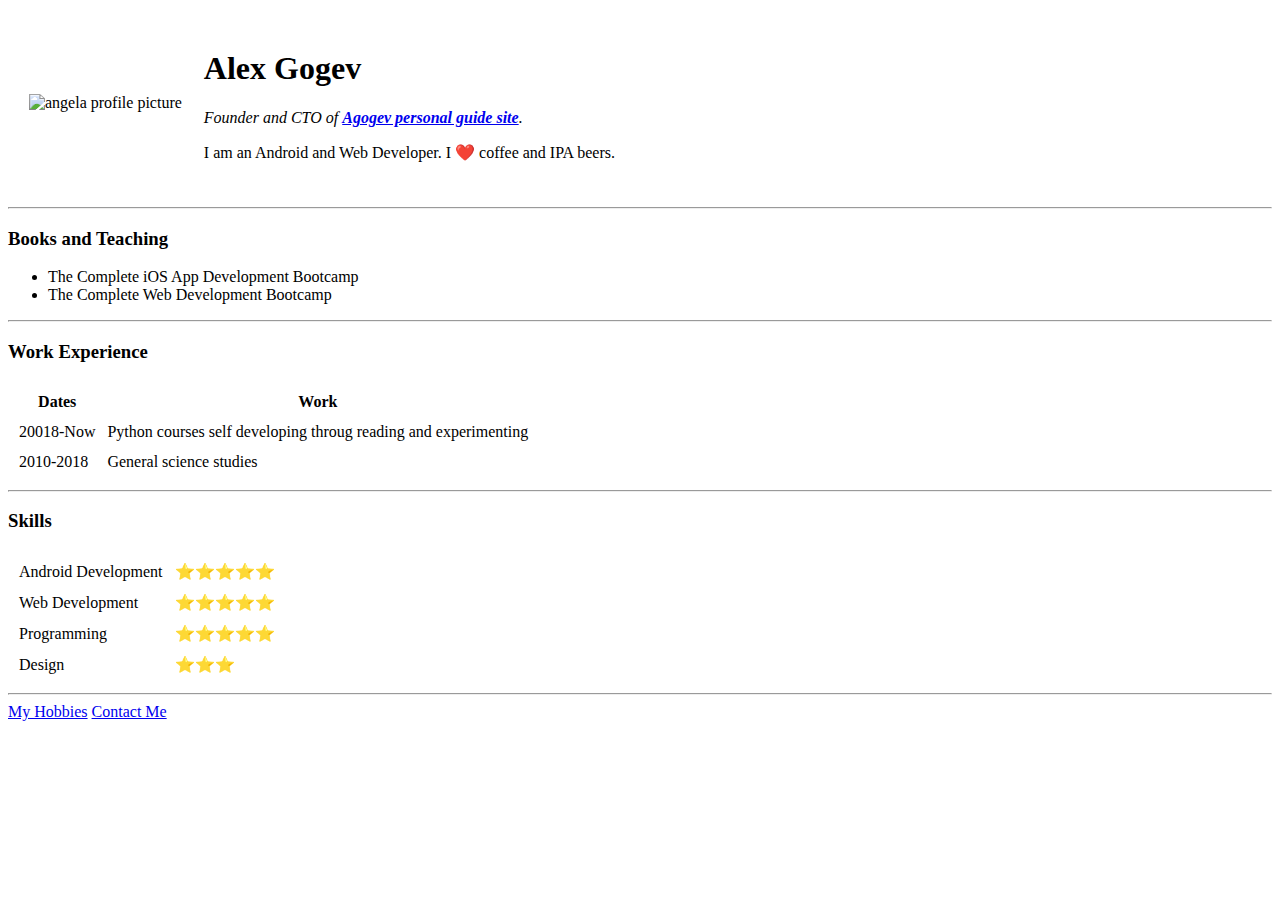
==== index.html @ 7576abed "cv to be updated!" ====
<!DOCTYPE html>
<!-- saved from url=(0033)https://angelabauer.github.io/cv/ -->
<html><head><meta http-equiv="Content-Type" content="text/html; charset=UTF-8">
    
    <title>Alex's Personal Site</title>
    <link rel="stylesheet" href="./index_files/styles.css">
  </head>

  <body>
    <table cellspacing="20">
      <tbody><tr>
        <td><img src="https://scontent-lcy1-1.xx.fbcdn.net/v/t1.18169-9/10400406_100265966656732_2359534_n.jpg?_nc_cat=106&ccb=1-5&_nc_sid=de6eea&_nc_ohc=M5g2pgY7uYYAX9erOaF&tn=_HxBfUtTwgH_1nq0&_nc_ht=scontent-lcy1-1.xx&oh=00_AT_EwnVV09QI-Mi6oEUtlaKK1y5rrgNpJZKn8scZhAXJiQ&oe=61F9C295" alt="angela profile picture" width="200"></td>
        <td><h1>Alex Gogev</h1>
        <p><em>Founder and CTO of <strong><a href="http://agogev.herokuapp.com/">Agogev personal guide site</a></strong>.</em></p>
        <p>I am an Android and Web Developer. I ❤️ coffee and IPA beers.</p></td>
      </tr>
    </tbody></table>
    <hr>
    <h3>Books and Teaching</h3>
    <ul>
      <li>The Complete iOS App Development Bootcamp</li>
      <li>The Complete Web Development Bootcamp</li>
    </ul>
    <hr>
    <h3>Work Experience</h3>
    <table cellspacing="10">
      <thead>
        <tr>
          <th>Dates</th>
          <th>Work</th>
        </tr>
      </thead>
      <tbody>
        <tr>
          <td>20018-Now</td>
          <td>Python courses self developing throug reading and experimenting</td>
        </tr>
        <tr>
          <td>2010-2018</td>
          <td>General science studies </td>
        </tr>
      
      </tbody>
    </table>
    <hr>
    <h3>Skills</h3>
    <table cellspacing="10">
      <tbody><tr>
        <td>Android Development</td>
        <td>⭐️⭐️⭐️⭐️⭐️</td>
      </tr>
      <tr>
        <td>Web Development</td>
        <td>⭐️⭐️⭐️⭐️⭐️</td>
      </tr>
       <tr>
        <td>Programming</td>
        <td>⭐️⭐️⭐️⭐️⭐️</td>
      </tr>
      <tr>
        <td>Design</td>
        <td>⭐️⭐️⭐️</td>
      </tr>
    </tbody></table>
    <hr>
    <a href="My Hobbies.html">My Hobbies</a>
    <a href="Contact Me.html">Contact Me</a>
  

</body></html>
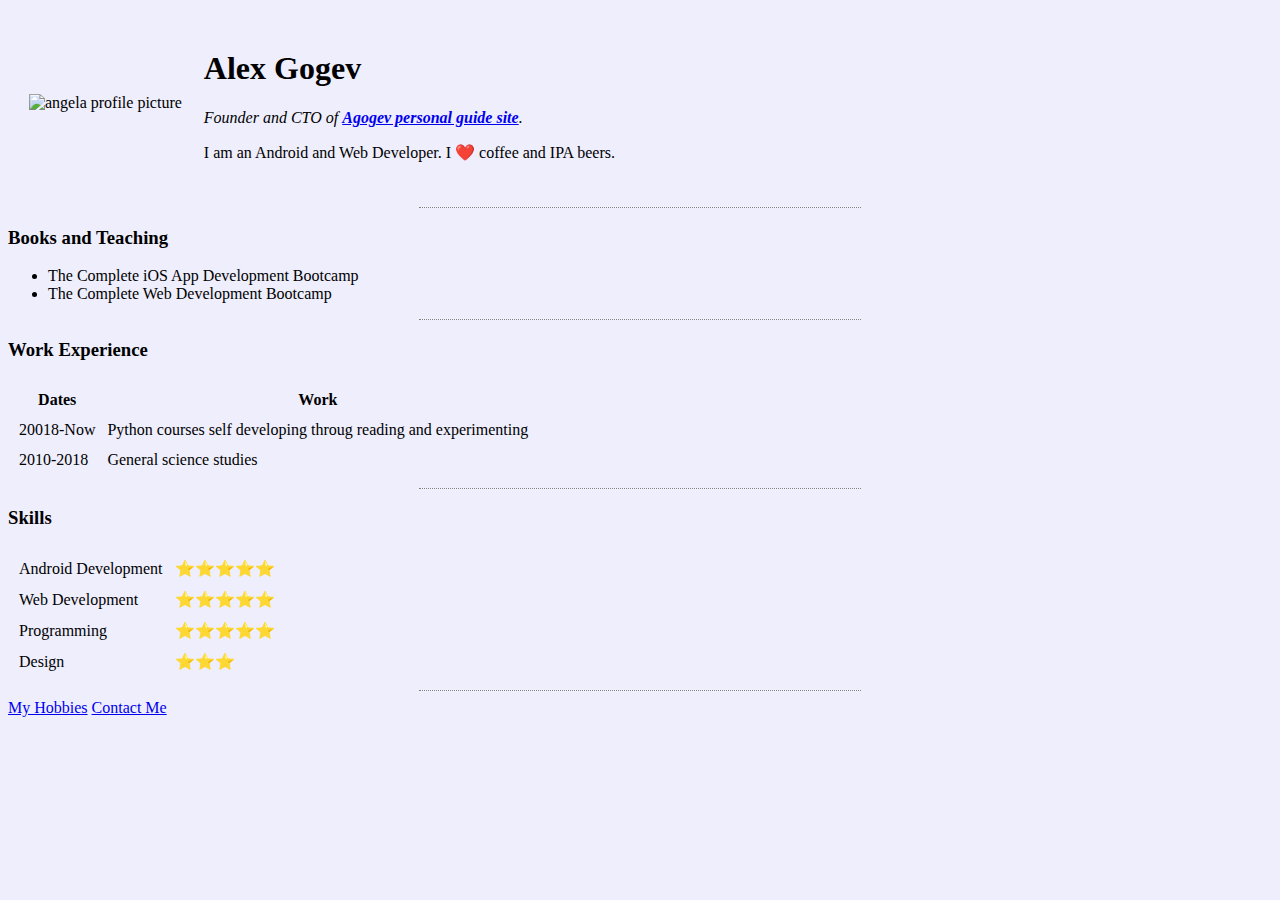
==== commit 78823290: "css" ====
--- a/index.html
+++ b/index.html
@@ -3,7 +3,7 @@
 <html><head><meta http-equiv="Content-Type" content="text/html; charset=UTF-8">
     
     <title>Alex's Personal Site</title>
-    <link rel="stylesheet" href="./index_files/styles.css">
+    <link rel="stylesheet" href="./css/styles.css">
   </head>
 
   <body>
--- a/css/styles.css
+++ b/css/styles.css
@@ -0,0 +1,11 @@
+body {
+    background-color: rgba(216, 216, 250, 0.438);
+  }
+
+  hr {
+      background-color: aliceblue;
+      border-style: dotted none none;
+      width: 35%;
+      
+      color: gray;
+  }